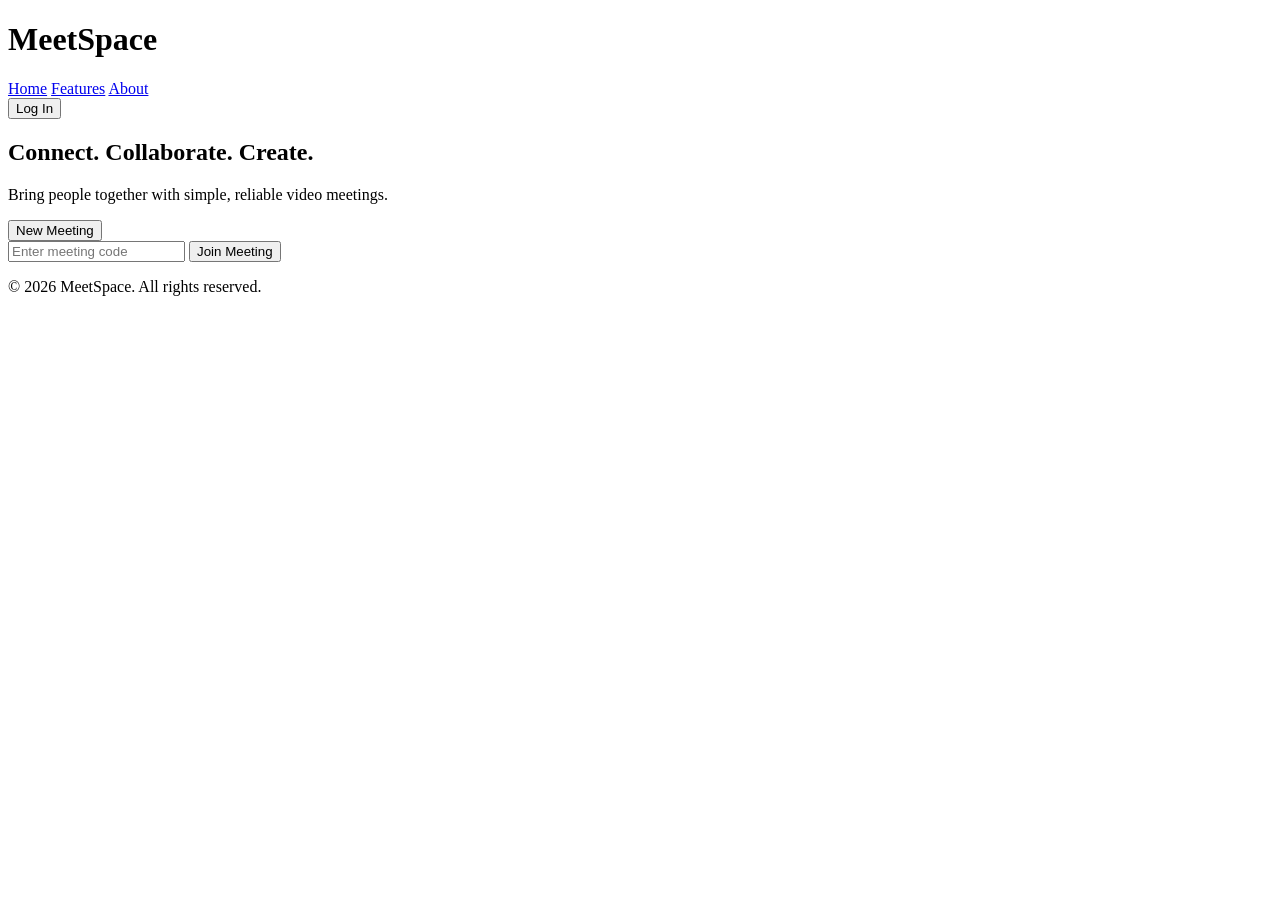
==== index.html @ 9b74d423 "creating skeleton" ====
<!DOCTYPE html>
<html lang="en">
<head>
    <meta charset="UTF-8">
    <meta name="viewport" content="width=device-width, initial-scale=1.0">
    <title>MeetSpace | Video Meetings</title>

    <!-- Connect our CSS file -->
    <link rel="stylesheet" href="style.css">
</head>

<body>

    <header class="navbar">
        <h1 class="logo">MeetSpace</h1>

        <nav>
            <a href="#">Home</a>
            <a href="#">Features</a>
            <a href="#">About</a>
        </nav>

        <button class="login-btn">Log In</button>
    </header>

    <main class="hero">

        <section class="hero-content">
            <h2>Connect. Collaborate. Create.</h2>

            <p>
                Bring people together with simple,
                reliable video meetings.
            </p>

            <div class="meeting-actions">
                <button id="createMeetingBtn">
                    New Meeting
                </button>

                <div class="join-meeting">
                    <input
                        type="text"
                        id="meetingCode"
                        placeholder="Enter meeting code"
                    >

                    <button id="joinMeetingBtn">
                        Join Meeting
                    </button>
                </div>
            </div>
        </section>

    </main>

    <footer>
        <p>© 2026 MeetSpace. All rights reserved.</p>
    </footer>

    <!-- Connect our JavaScript file -->
    <script src="script.js" defer></script>

</body>
</html>
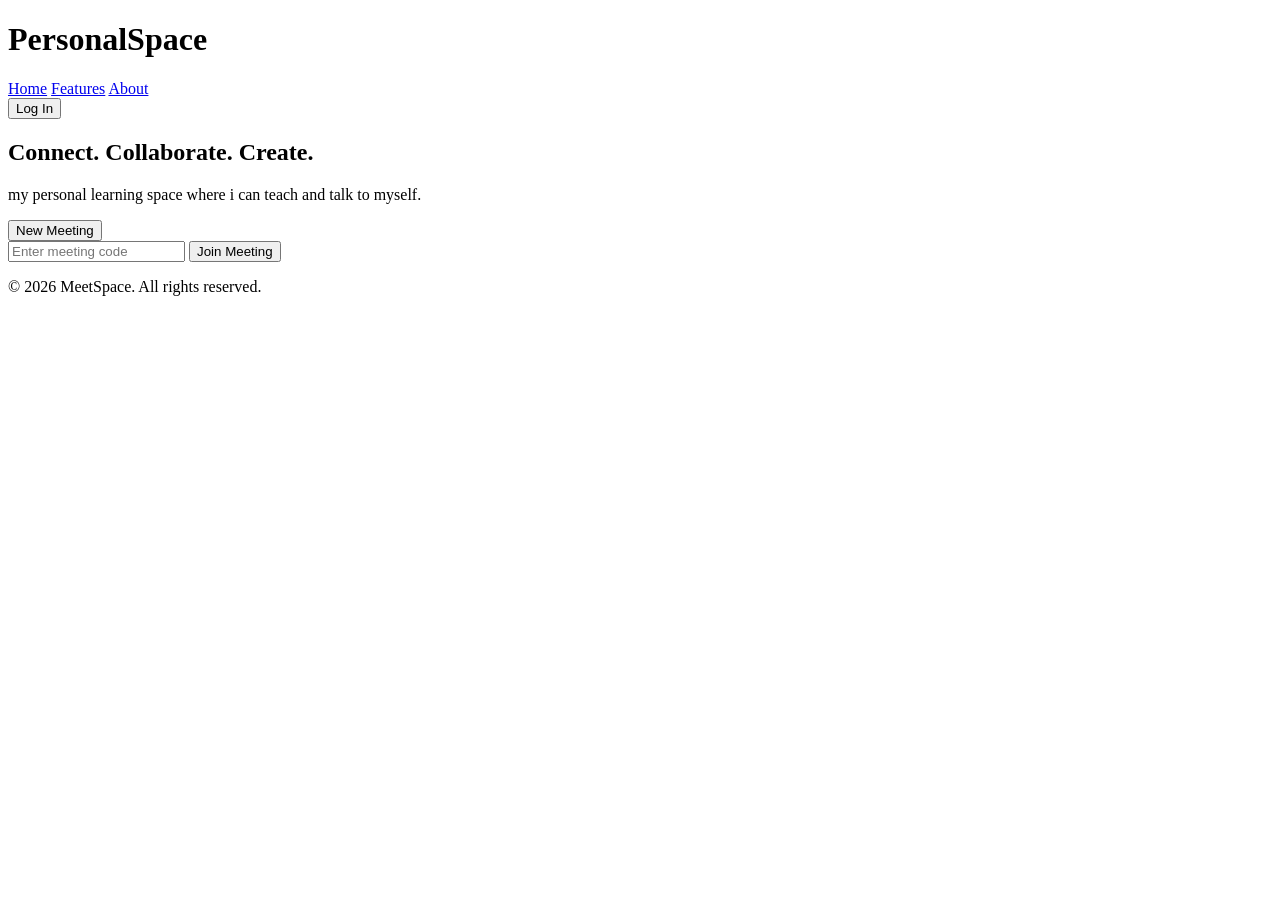
==== commit dcadde79: "commenting" ====
--- a/index.html
+++ b/index.html
@@ -1,10 +1,12 @@
 
 <!DOCTYPE html>
+<!-- contains the entire webpage -->
 <html lang="en">
+    <!-- holds page information and linked resour -->
 <head>
     <meta charset="UTF-8">
     <meta name="viewport" content="width=device-width, initial-scale=1.0">
-    <title>MeetSpace | Video Meetings</title>
+    <title>PersonalSpace | Self Video Meetings</title>
 
     <!-- Connect our CSS file -->
     <link rel="stylesheet" href="style.css">
@@ -13,7 +15,7 @@
 <body>
 
     <header class="navbar">
-        <h1 class="logo">MeetSpace</h1>
+        <h1 class="logo">PersonalSpace</h1>
 
         <nav>
             <a href="#">Home</a>
@@ -30,8 +32,7 @@
             <h2>Connect. Collaborate. Create.</h2>
 
             <p>
-                Bring people together with simple,
-                reliable video meetings.
+                my personal learning space  where i can teach and talk to myself.
             </p>
 
             <div class="meeting-actions">
